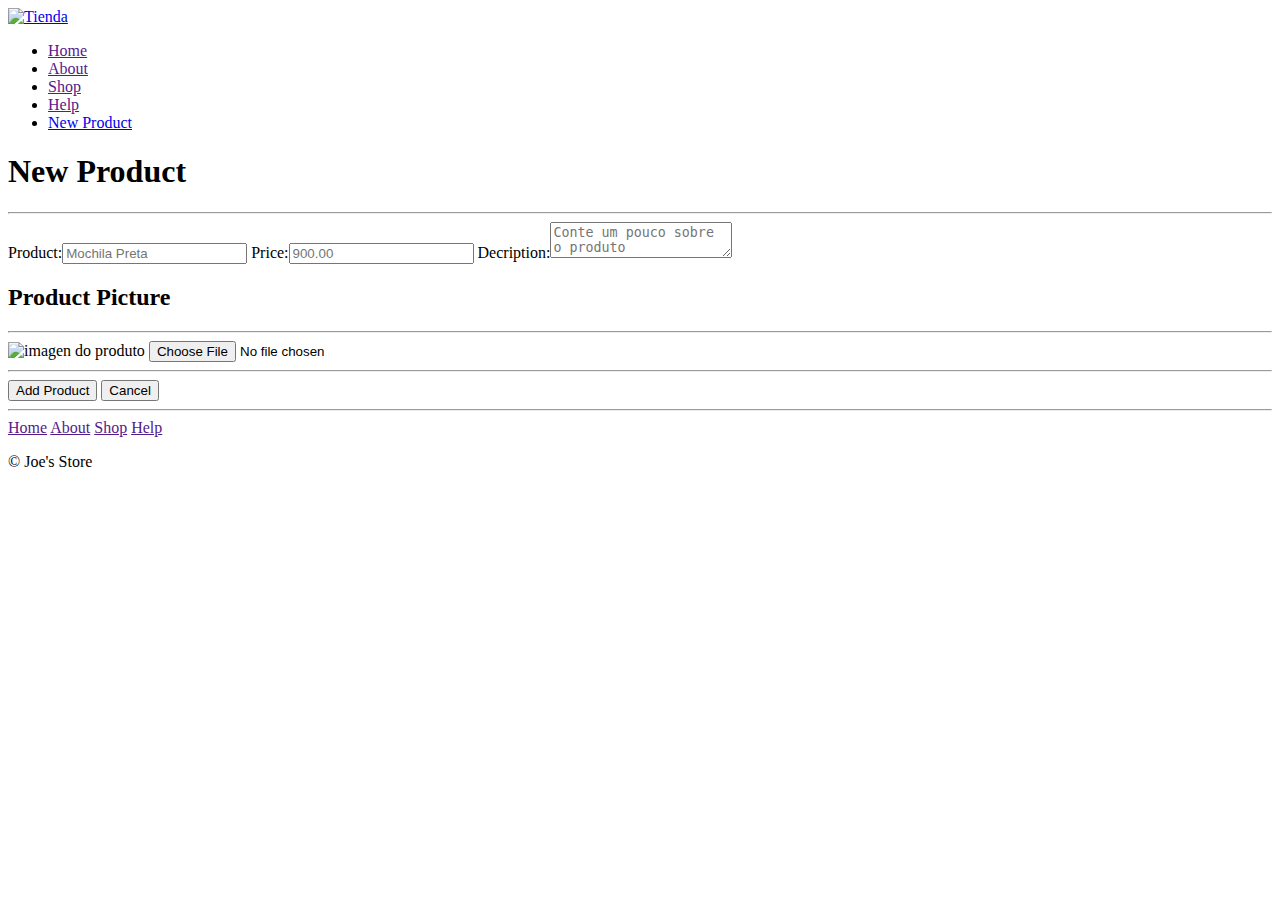
==== new__products.html @ 1e55abc6 "Adicionando modificacao no formulario" ====
<!DOCTYPE html>
<html lang="pt-BR">

<head>
    <meta charset="UTF-8">
    <meta name="viewport" content="width=device-width, initial-scale=1.0">
    <link rel="stylesheet" href="css/reset.css">
    <link rel="stylesheet" href="css/newProduct__style.css">
    <link
        href="https://fonts.googleapis.com/css2?family=Montserrat:ital,wght@0,200;0,300;0,400;0,500;0,600;0,700;0,800;0,900;1,200;1,300;1,400;1,500;1,600;1,700;1,800;1,900&display=swap"
        rel="stylesheet">
    <title>New Product</title>
</head>

<body>
    <header class="header">
        <div class="container header__content">
            <a href="index.html"><img class="header__img" src="img/tienda.png" alt="Tienda"></a>
            <nav>
                <ul class="header__list">
                    <li><a class="header__itens" href="">Home</a></li>
                    <li><a class="header__itens" href="">About</a></li>
                    <li><a class="header__itens" href="">Shop</a></li>
                    <li><a class="header__itens" href="">Help</a></li>
                    <li><a class="header__itens featured__item" href="new__products.html">New Product</a></li>
                </ul>
            </nav>
        </div>
    </header>
    <main>
        <section class="container section__margin">
            <div class="div__content">
                <div>
                    <h1>New Product</h1>
                    <hr>
                    <form class="form">
                        <label class="form__label">Product:<input class="newProduct__input" type="text" name="product" placeholder="Mochila Preta" id="product"></label>
                        <label class="form__label">Price:<input class="newProduct__input" type="text" name="price" placeholder="900.00" id="price"></label>
                        <label class="form__label">Decription:<textarea class="newProduct__input textarea" name="description" placeholder="Conte um pouco sobre o produto" id="description"></textarea></label>
                    </form>
                </div>
                <div class="productPicture__width">
                    <h2>Product Picture</h2>
                    <hr> 
                    <img id="productPicture" class="productPicture__img" src="img/image.png" alt="imagen do produto">
                    <input class="productPicture__button" type="file" accept="image/*" onchange="show()"></input>
                </div>
            </div>
            <hr class="newProduct__separation">
            <button id="addButton" class="newProduct__button" type="button">Add Product</button>
            <button class="newProduct__button">Cancel</button>
        </section>
    </main>
    <footer class="footer">
		<hr>
		<div class="container footer__content">
			<a  class="footer__itens" href="">Home</a>
			<a  class="footer__itens" href="">About</a>
			<a  class="footer__itens" href="">Shop</a>
			<a  class="footer__itens" href="">Help</a>
			<p class="footer__paragraph">&copy Joe's Store</p>
		</div>
	</footer>
    <script src="js/newProduct__script.js"></script>
</body>

</html>
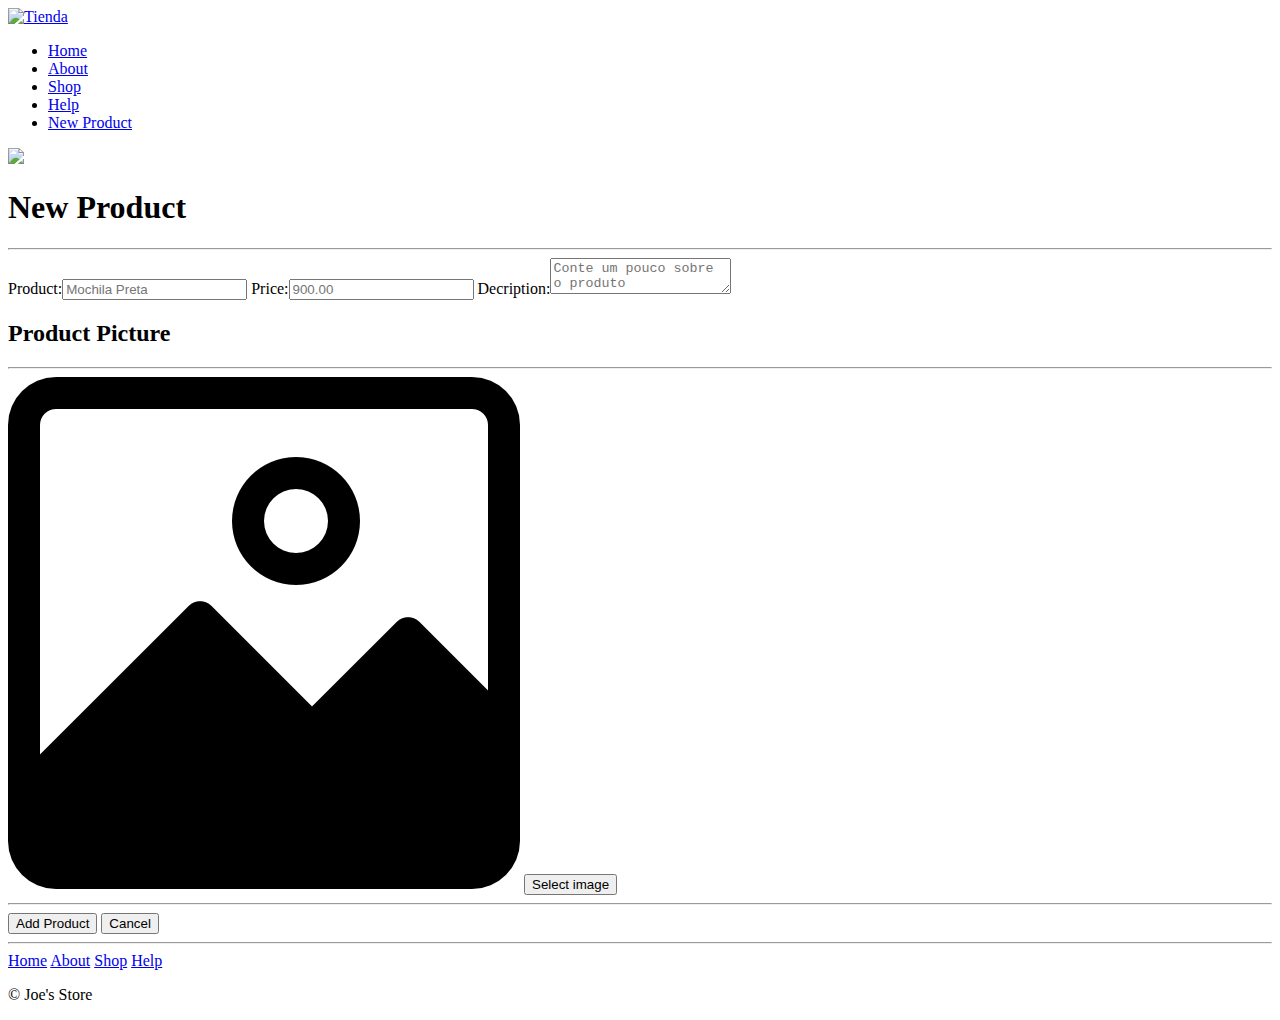
==== commit 22aca29f: "Adicionando modificacoes na estrutura html do formulario" ====
--- a/new__products.html
+++ b/new__products.html
@@ -6,6 +6,7 @@
     <meta name="viewport" content="width=device-width, initial-scale=1.0">
     <link rel="stylesheet" href="css/reset.css">
     <link rel="stylesheet" href="css/newProduct__style.css">
+    <link rel="stylesheet" href="css/newProduct__mobileStyle.css">
     <link
         href="https://fonts.googleapis.com/css2?family=Montserrat:ital,wght@0,200;0,300;0,400;0,500;0,600;0,700;0,800;0,900;1,200;1,300;1,400;1,500;1,600;1,700;1,800;1,900&display=swap"
         rel="stylesheet">
@@ -13,51 +14,56 @@
 </head>
 
 <body>
-    <header class="header">
-        <div class="container header__content">
-            <a href="index.html"><img class="header__img" src="img/tienda.png" alt="Tienda"></a>
-            <nav>
-                <ul class="header__list">
-                    <li><a class="header__itens" href="">Home</a></li>
-                    <li><a class="header__itens" href="">About</a></li>
-                    <li><a class="header__itens" href="">Shop</a></li>
-                    <li><a class="header__itens" href="">Help</a></li>
-                    <li><a class="header__itens featured__item" href="new__products.html">New Product</a></li>
-                </ul>
-            </nav>
-        </div>
-    </header>
-    <main>
-        <section class="container section__margin">
-            <div class="div__content">
-                <div>
-                    <h1>New Product</h1>
-                    <hr>
-                    <form class="form">
-                        <label class="form__label">Product:<input class="newProduct__input" type="text" name="product" placeholder="Mochila Preta" id="product"></label>
-                        <label class="form__label">Price:<input class="newProduct__input" type="text" name="price" placeholder="900.00" id="price"></label>
-                        <label class="form__label">Decription:<textarea class="newProduct__input textarea" name="description" placeholder="Conte um pouco sobre o produto" id="description"></textarea></label>
-                    </form>
+    <div class="content">
+        <header class="header">
+            <div class="container header__content">
+                <a href="index.html"><img class="header__img" src="img/tienda.png" alt="Tienda"></a>
+                <nav>
+                    <ul class="header__list">
+                        <li><a class="header__itens" href="index.html">Home</a></li>
+                        <li><a class="header__itens" href="about.html">About</a></li>
+                        <li><a class="header__itens" href="shop.html">Shop</a></li>
+                        <li><a class="header__itens" href="help.html">Help</a></li>
+                        <li><a class="header__itens featured__item" href="new__products.html">New Product</a></li>
+                    </ul>
+                </nav>
+                <img class="menu__icon" src="img/menu.svg">
+            </div>
+        </header>
+        <main>
+            <section class="container section__margin">
+                <div class="div__content">
+                    <div class="form__container">
+                        <h1>New Product</h1>
+                        <hr>
+                        <form class="form">
+                            <label class="form__label">Product:<input class="newProduct__input" type="text" name="product" placeholder="Mochila Preta" id="product"></label>
+                            <label class="form__label">Price:<input class="newProduct__input" type="text" name="price" placeholder="900.00" id="price"></label>
+                            <label class="form__label">Decription:<textarea class="newProduct__input textarea" name="description" placeholder="Conte um pouco sobre o produto" id="description"></textarea></label>
+                        </form>
+                    </div>
+                    <div class="productPicture__width">
+                        <h2>Product Picture</h2>
+                        <hr> 
+                        <img id="productPicture" class="productPicture__img" src="img/image.png" alt="imagen do produto">
+                        <button id="selectImage" class="productPicture__button">Select image</button>
+                    </div>
                 </div>
-                <div class="productPicture__width">
-                    <h2>Product Picture</h2>
-                    <hr> 
-                    <img id="productPicture" class="productPicture__img" src="img/image.png" alt="imagen do produto">
-                    <input class="productPicture__button" type="file" accept="image/*" onchange="show()"></input>
+                <hr class="newProduct__separation">
+                <div class="buttons">
+                    <button id="addButton" class="newProduct__button">Add Product</button>
+                    <button class="newProduct__button">Cancel</button>
                 </div>
-            </div>
-            <hr class="newProduct__separation">
-            <button id="addButton" class="newProduct__button" type="button">Add Product</button>
-            <button class="newProduct__button">Cancel</button>
-        </section>
-    </main>
+            </section>
+        </main>
+    </div>
     <footer class="footer">
 		<hr>
 		<div class="container footer__content">
-			<a  class="footer__itens" href="">Home</a>
-			<a  class="footer__itens" href="">About</a>
-			<a  class="footer__itens" href="">Shop</a>
-			<a  class="footer__itens" href="">Help</a>
+			<a  class="footer__itens" href="index.html">Home</a>
+			<a  class="footer__itens" href="about.html">About</a>
+			<a  class="footer__itens" href="shop.html">Shop</a>
+			<a  class="footer__itens" href="help.html">Help</a>
 			<p class="footer__paragraph">&copy Joe's Store</p>
 		</div>
 	</footer>
